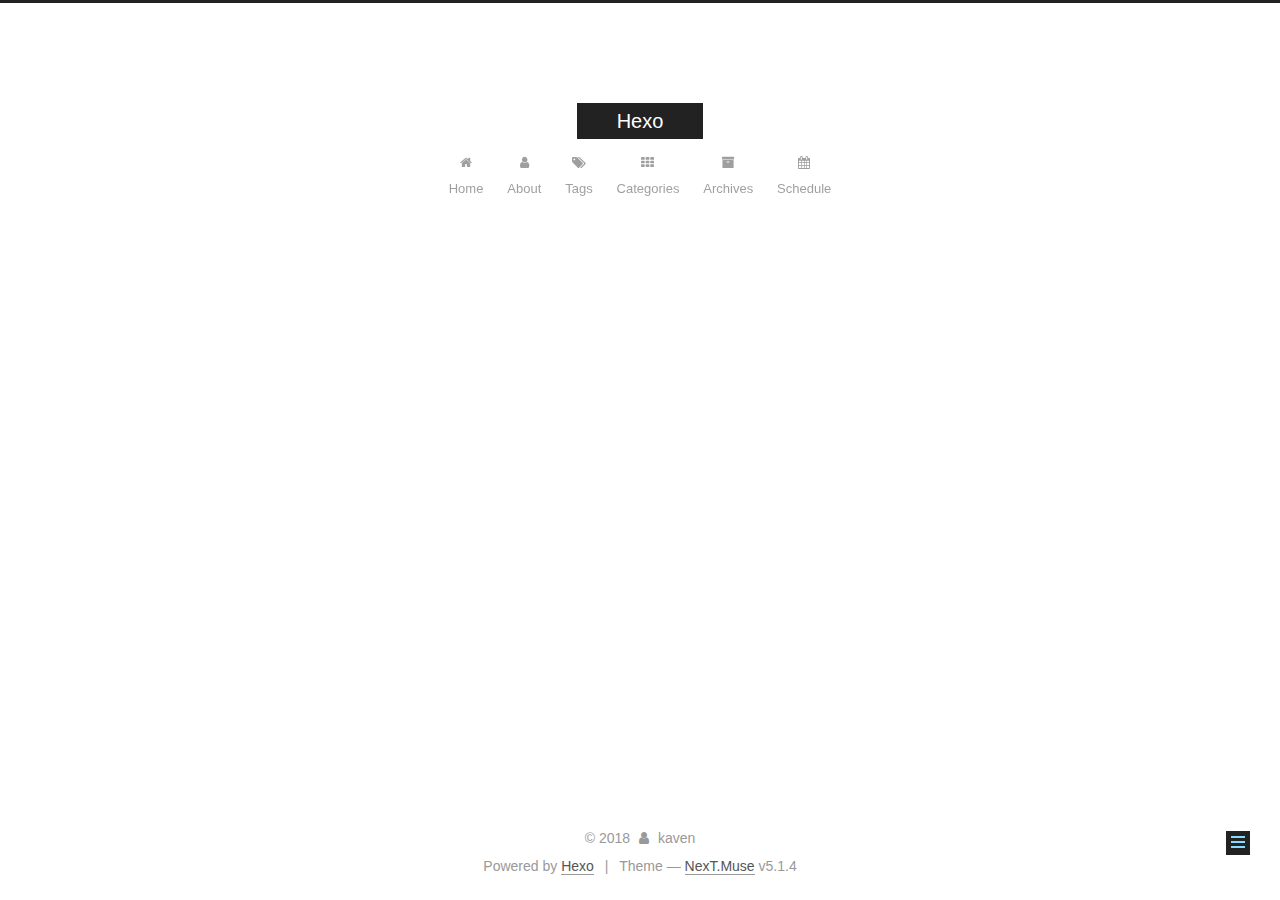
==== about/index.html @ b6250a48 "Site updated: 2018-08-17 17:04:50" ====
<!DOCTYPE html>



  


<html class="theme-next muse use-motion" lang="">
<head>
  <meta charset="UTF-8"/>
<meta http-equiv="X-UA-Compatible" content="IE=edge" />
<meta name="viewport" content="width=device-width, initial-scale=1, maximum-scale=1"/>
<meta name="theme-color" content="#222">









<meta http-equiv="Cache-Control" content="no-transform" />
<meta http-equiv="Cache-Control" content="no-siteapp" />
















  
  
  <link href="/lib/fancybox/source/jquery.fancybox.css?v=2.1.5" rel="stylesheet" type="text/css" />







<link href="/lib/font-awesome/css/font-awesome.min.css?v=4.6.2" rel="stylesheet" type="text/css" />

<link href="/css/main.css?v=5.1.4" rel="stylesheet" type="text/css" />


  <link rel="apple-touch-icon" sizes="180x180" href="/images/apple-touch-icon-next.png?v=5.1.4">


  <link rel="icon" type="image/png" sizes="32x32" href="/images/favicon-32x32-next.png?v=5.1.4">


  <link rel="icon" type="image/png" sizes="16x16" href="/images/favicon-16x16-next.png?v=5.1.4">


  <link rel="mask-icon" href="/images/logo.svg?v=5.1.4" color="#222">





  <meta name="keywords" content="Hexo, NexT" />










<meta name="description" content="关于我一个学习编程的小学生">
<meta property="og:type" content="website">
<meta property="og:title" content="about">
<meta property="og:url" content="http://yoursite.com/about/index.html">
<meta property="og:site_name" content="Hexo">
<meta property="og:description" content="关于我一个学习编程的小学生">
<meta property="og:locale" content="default">
<meta property="og:updated_time" content="2018-08-17T09:04:21.323Z">
<meta name="twitter:card" content="summary">
<meta name="twitter:title" content="about">
<meta name="twitter:description" content="关于我一个学习编程的小学生">



<script type="text/javascript" id="hexo.configurations">
  var NexT = window.NexT || {};
  var CONFIG = {
    root: '/',
    scheme: 'Muse',
    version: '5.1.4',
    sidebar: {"position":"left","display":"post","offset":12,"b2t":false,"scrollpercent":false,"onmobile":false},
    fancybox: true,
    tabs: true,
    motion: {"enable":true,"async":false,"transition":{"post_block":"fadeIn","post_header":"slideDownIn","post_body":"slideDownIn","coll_header":"slideLeftIn","sidebar":"slideUpIn"}},
    duoshuo: {
      userId: '0',
      author: 'Author'
    },
    algolia: {
      applicationID: '',
      apiKey: '',
      indexName: '',
      hits: {"per_page":10},
      labels: {"input_placeholder":"Search for Posts","hits_empty":"We didn't find any results for the search: ${query}","hits_stats":"${hits} results found in ${time} ms"}
    }
  };
</script>



  <link rel="canonical" href="http://yoursite.com/about/"/>





  <title>about | Hexo</title>
  








</head>

<body itemscope itemtype="http://schema.org/WebPage" lang="default">

  
  
    
  

  <div class="container sidebar-position-left page-post-detail">
    <div class="headband"></div>

    <header id="header" class="header" itemscope itemtype="http://schema.org/WPHeader">
      <div class="header-inner"><div class="site-brand-wrapper">
  <div class="site-meta ">
    

    <div class="custom-logo-site-title">
      <a href="/"  class="brand" rel="start">
        <span class="logo-line-before"><i></i></span>
        <span class="site-title">Hexo</span>
        <span class="logo-line-after"><i></i></span>
      </a>
    </div>
      
        <p class="site-subtitle"></p>
      
  </div>

  <div class="site-nav-toggle">
    <button>
      <span class="btn-bar"></span>
      <span class="btn-bar"></span>
      <span class="btn-bar"></span>
    </button>
  </div>
</div>

<nav class="site-nav">
  

  
    <ul id="menu" class="menu">
      
        
        <li class="menu-item menu-item-home">
          <a href="/" rel="section">
            
              <i class="menu-item-icon fa fa-fw fa-home"></i> <br />
            
            Home
          </a>
        </li>
      
        
        <li class="menu-item menu-item-about">
          <a href="/about/" rel="section">
            
              <i class="menu-item-icon fa fa-fw fa-user"></i> <br />
            
            About
          </a>
        </li>
      
        
        <li class="menu-item menu-item-tags">
          <a href="/tags/" rel="section">
            
              <i class="menu-item-icon fa fa-fw fa-tags"></i> <br />
            
            Tags
          </a>
        </li>
      
        
        <li class="menu-item menu-item-categories">
          <a href="/categories/" rel="section">
            
              <i class="menu-item-icon fa fa-fw fa-th"></i> <br />
            
            Categories
          </a>
        </li>
      
        
        <li class="menu-item menu-item-archives">
          <a href="/archives/" rel="section">
            
              <i class="menu-item-icon fa fa-fw fa-archive"></i> <br />
            
            Archives
          </a>
        </li>
      
        
        <li class="menu-item menu-item-schedule">
          <a href="/schedule/" rel="section">
            
              <i class="menu-item-icon fa fa-fw fa-calendar"></i> <br />
            
            Schedule
          </a>
        </li>
      

      
    </ul>
  

  
</nav>



 </div>
    </header>

    <main id="main" class="main">
      <div class="main-inner">
        <div class="content-wrap">
          <div id="content" class="content">
            

  <div id="posts" class="posts-expand">
    
    
    
    <div class="post-block page">
      <header class="post-header">

	<h1 class="post-title" itemprop="name headline">about</h1>



</header>

      
      
      
      <div class="post-body">
        
        
          <h2 id="关于我"><a href="#关于我" class="headerlink" title="关于我"></a>关于我</h2><p>一个学习编程的小学生</p>

        
      </div>
      
      
      
    </div>
    
    
    
  </div>


          </div>
          


          

  



        </div>
        
          
  
  <div class="sidebar-toggle">
    <div class="sidebar-toggle-line-wrap">
      <span class="sidebar-toggle-line sidebar-toggle-line-first"></span>
      <span class="sidebar-toggle-line sidebar-toggle-line-middle"></span>
      <span class="sidebar-toggle-line sidebar-toggle-line-last"></span>
    </div>
  </div>

  <aside id="sidebar" class="sidebar">
    
    <div class="sidebar-inner">

      

      
        <ul class="sidebar-nav motion-element">
          <li class="sidebar-nav-toc sidebar-nav-active" data-target="post-toc-wrap">
            Table of Contents
          </li>
          <li class="sidebar-nav-overview" data-target="site-overview-wrap">
            Overview
          </li>
        </ul>
      

      <section class="site-overview-wrap sidebar-panel">
        <div class="site-overview">
          <div class="site-author motion-element" itemprop="author" itemscope itemtype="http://schema.org/Person">
            
              <p class="site-author-name" itemprop="name">John Doe</p>
              <p class="site-description motion-element" itemprop="description"></p>
          </div>

          <nav class="site-state motion-element">

            
              <div class="site-state-item site-state-posts">
              
                <a href="/archives/">
              
                  <span class="site-state-item-count">2</span>
                  <span class="site-state-item-name">posts</span>
                </a>
              </div>
            

            

            

          </nav>

          

          
            <div class="links-of-author motion-element">
                
                  <span class="links-of-author-item">
                    <a href="https://github.com/yourname" target="_blank" title="GitHub">
                      
                        <i class="fa fa-fw fa-github"></i>GitHub</a>
                  </span>
                
            </div>
          

          
          

          
          

          

        </div>
      </section>

      
      <!--noindex-->
        <section class="post-toc-wrap motion-element sidebar-panel sidebar-panel-active">
          <div class="post-toc">

            
              
            

            
              <div class="post-toc-content"><ol class="nav"><li class="nav-item nav-level-2"><a class="nav-link" href="#关于我"><span class="nav-number">1.</span> <span class="nav-text">关于我</span></a></li></ol></div>
            

          </div>
        </section>
      <!--/noindex-->
      

      

    </div>
  </aside>


        
      </div>
    </main>

    <footer id="footer" class="footer">
      <div class="footer-inner">
        <div class="copyright">&copy; <span itemprop="copyrightYear">2018</span>
  <span class="with-love">
    <i class="fa fa-user"></i>
  </span>
  <span class="author" itemprop="copyrightHolder">kaven</span>

  
</div>


  <div class="powered-by">Powered by <a class="theme-link" target="_blank" href="https://hexo.io">Hexo</a></div>



  <span class="post-meta-divider">|</span>



  <div class="theme-info">Theme &mdash; <a class="theme-link" target="_blank" href="https://github.com/iissnan/hexo-theme-next">NexT.Muse</a> v5.1.4</div>




        







        
      </div>
    </footer>

    
      <div class="back-to-top">
        <i class="fa fa-arrow-up"></i>
        
      </div>
    

    

  </div>

  

<script type="text/javascript">
  if (Object.prototype.toString.call(window.Promise) !== '[object Function]') {
    window.Promise = null;
  }
</script>









  












  
  
    <script type="text/javascript" src="/lib/jquery/index.js?v=2.1.3"></script>
  

  
  
    <script type="text/javascript" src="/lib/fastclick/lib/fastclick.min.js?v=1.0.6"></script>
  

  
  
    <script type="text/javascript" src="/lib/jquery_lazyload/jquery.lazyload.js?v=1.9.7"></script>
  

  
  
    <script type="text/javascript" src="/lib/velocity/velocity.min.js?v=1.2.1"></script>
  

  
  
    <script type="text/javascript" src="/lib/velocity/velocity.ui.min.js?v=1.2.1"></script>
  

  
  
    <script type="text/javascript" src="/lib/fancybox/source/jquery.fancybox.pack.js?v=2.1.5"></script>
  


  


  <script type="text/javascript" src="/js/src/utils.js?v=5.1.4"></script>

  <script type="text/javascript" src="/js/src/motion.js?v=5.1.4"></script>



  
  

  
  <script type="text/javascript" src="/js/src/scrollspy.js?v=5.1.4"></script>
<script type="text/javascript" src="/js/src/post-details.js?v=5.1.4"></script>



  


  <script type="text/javascript" src="/js/src/bootstrap.js?v=5.1.4"></script>



  


  




	





  





  












  





  

  

  

  
  

  

  

  

</body>
</html>
---- css/main.css ----
/* normalize.css v3.0.2 | MIT License | git.io/normalize */
html {
  font-family: sans-serif; /* 1 */
  -ms-text-size-adjust: 100%; /* 2 */
  -webkit-text-size-adjust: 100%; /* 2 */
}
body {
  margin: 0;
}
article,
aside,
details,
figcaption,
figure,
footer,
header,
hgroup,
main,
menu,
nav,
section,
summary {
  display: block;
}
audio,
canvas,
progress,
video {
  display: inline-block; /* 1 */
  vertical-align: baseline; /* 2 */
}
audio:not([controls]) {
  display: none;
  height: 0;
}
[hidden],
template {
  display: none;
}
a {
  background-color: transparent;
}
a:active,
a:hover {
  outline: 0;
}
abbr[title] {
  border-bottom: 1px dotted;
}
b,
strong {
  font-weight: bold;
}
dfn {
  font-style: italic;
}
h1 {
  font-size: 2em;
  margin: 0.67em 0;
}
mark {
  background: #ff0;
  color: #000;
}
small {
  font-size: 80%;
}
sub,
sup {
  font-size: 75%;
  line-height: 0;
  position: relative;
  vertical-align: baseline;
}
sup {
  top: -0.5em;
}
sub {
  bottom: -0.25em;
}
img {
  border: 0;
}
svg:not(:root) {
  overflow: hidden;
}
figure {
  margin: 1em 40px;
}
hr {
  -moz-box-sizing: content-box;
  box-sizing: content-box;
  height: 0;
}
pre {
  overflow: auto;
}
code,
kbd,
pre,
samp {
  font-family: monospace, monospace;
  font-size: 1em;
}
button,
input,
optgroup,
select,
textarea {
  color: inherit; /* 1 */
  font: inherit; /* 2 */
  margin: 0; /* 3 */
}
button {
  overflow: visible;
}
button,
select {
  text-transform: none;
}
button,
html input[type="button"],
input[type="reset"],
input[type="submit"] {
  -webkit-appearance: button; /* 2 */
  cursor: pointer; /* 3 */
}
button[disabled],
html input[disabled] {
  cursor: default;
}
button::-moz-focus-inner,
input::-moz-focus-inner {
  border: 0;
  padding: 0;
}
input {
  line-height: normal;
}
input[type="checkbox"],
input[type="radio"] {
  box-sizing: border-box; /* 1 */
  padding: 0; /* 2 */
}
input[type="number"]::-webkit-inner-spin-button,
input[type="number"]::-webkit-outer-spin-button {
  height: auto;
}
input[type="search"] {
  -webkit-appearance: textfield; /* 1 */
  -moz-box-sizing: content-box;
  -webkit-box-sizing: content-box; /* 2 */
  box-sizing: content-box;
}
input[type="search"]::-webkit-search-cancel-button,
input[type="search"]::-webkit-search-decoration {
  -webkit-appearance: none;
}
fieldset {
  border: 1px solid #c0c0c0;
  margin: 0 2px;
  padding: 0.35em 0.625em 0.75em;
}
legend {
  border: 0; /* 1 */
  padding: 0; /* 2 */
}
textarea {
  overflow: auto;
}
optgroup {
  font-weight: bold;
}
table {
  border-collapse: collapse;
  border-spacing: 0;
}
td,
th {
  padding: 0;
}
::selection {
  background: #262a30;
  color: #fff;
}
body {
  position: relative;
  font-family: 'Lato', "PingFang SC", "Microsoft YaHei", sans-serif;
  font-size: 14px;
  line-height: 2;
  color: #555;
  background: #fff;
}
@media (max-width: 767px) {
  body {
    padding-right: 0 !important;
  }
}
@media (min-width: 768px) and (max-width: 991px) {
  body {
    padding-right: 0 !important;
  }
}
@media (min-width: 1600px) {
  body {
    font-size: 16px;
  }
}
h1,
h2,
h3,
h4,
h5,
h6 {
  margin: 0;
  padding: 0;
  font-weight: bold;
  line-height: 1.5;
  font-family: 'Lato', "PingFang SC", "Microsoft YaHei", sans-serif;
}
h2,
h3,
h4,
h5,
h6 {
  margin: 20px 0 15px;
}
h1 {
  font-size: 22px;
}
@media (max-width: 767px) {
  h1 {
    font-size: 18px;
  }
}
h2 {
  font-size: 20px;
}
@media (max-width: 767px) {
  h2 {
    font-size: 16px;
  }
}
h3 {
  font-size: 18px;
}
@media (max-width: 767px) {
  h3 {
    font-size: 14px;
  }
}
h4 {
  font-size: 16px;
}
@media (max-width: 767px) {
  h4 {
    font-size: 12px;
  }
}
h5 {
  font-size: 14px;
}
@media (max-width: 767px) {
  h5 {
    font-size: 10px;
  }
}
h6 {
  font-size: 12px;
}
@media (max-width: 767px) {
  h6 {
    font-size: 8px;
  }
}
p {
  margin: 0 0 20px 0;
}
a {
  color: #555;
  text-decoration: none;
  outline: none;
  border-bottom: 1px solid #999;
  word-wrap: break-word;
}
a:hover {
  color: #222;
  border-bottom-color: #222;
}
blockquote {
  margin: 0;
  padding: 0;
}
img {
  display: block;
  margin: auto;
  max-width: 100%;
  height: auto;
}
hr {
  margin: 40px 0;
  height: 3px;
  border: none;
  background-color: #ddd;
  background-image: repeating-linear-gradient(-45deg, #fff, #fff 4px, transparent 4px, transparent 8px);
}
blockquote {
  padding: 0 15px;
  color: #666;
  border-left: 4px solid #ddd;
}
blockquote cite::before {
  content: "-";
  padding: 0 5px;
}
dt {
  font-weight: 700;
}
dd {
  margin: 0;
  padding: 0;
}
kbd {
  border: 1px solid #ccc;
  border-radius: 0.2em;
  box-shadow: 0.1em 0.1em 0.2em rgba(0,0,0,0.1);
  background-color: #f9f9f9;
  font-family: inherit;
  background-image: -webkit-linear-gradient(top, #eee, #fff, #eee);
  padding: 0.1em 0.3em;
  white-space: nowrap;
}
.text-left {
  text-align: left;
}
.text-center {
  text-align: center;
}
.text-right {
  text-align: right;
}
.text-justify {
  text-align: justify;
}
.text-nowrap {
  white-space: nowrap;
}
.text-lowercase {
  text-transform: lowercase;
}
.text-uppercase {
  text-transform: uppercase;
}
.text-capitalize {
  text-transform: capitalize;
}
.center-block {
  display: block;
  margin-left: auto;
  margin-right: auto;
}
.clearfix:before,
.clearfix:after {
  content: " ";
  display: table;
}
.clearfix:after {
  clear: both;
}
.pullquote {
  width: 45%;
}
.pullquote.left {
  float: left;
  margin-left: 5px;
  margin-right: 10px;
}
.pullquote.right {
  float: right;
  margin-left: 10px;
  margin-right: 5px;
}
.affix.affix.affix {
  position: fixed;
}
.translation {
  margin-top: -20px;
  font-size: 14px;
  color: #999;
}
.scrollbar-measure {
  width: 100px;
  height: 100px;
  overflow: scroll;
  position: absolute;
  top: -9999px;
}
.use-motion .motion-element {
  opacity: 0;
}
table {
  margin: 20px 0;
  width: 100%;
  border-collapse: collapse;
  border-spacing: 0;
  border: 1px solid #ddd;
  font-size: 14px;
  table-layout: fixed;
  word-wrap: break-all;
}
table>tbody>tr:nth-of-type(odd) {
  background-color: #f9f9f9;
}
table>tbody>tr:hover {
  background-color: #f5f5f5;
}
caption,
th,
td {
  padding: 8px;
  text-align: left;
  vertical-align: middle;
  font-weight: normal;
}
th,
td {
  border-bottom: 3px solid #ddd;
  border-right: 1px solid #eee;
}
th {
  padding-bottom: 10px;
  font-weight: 700;
}
td {
  border-bottom-width: 1px;
}
html,
body {
  height: 100%;
}
.container {
  position: relative;
  min-height: 100%;
}
.header-inner {
  margin: 0 auto;
  padding: 100px 0 70px;
  width: 700px;
}
@media (min-width: 1600px) {
  .container .header-inner {
    width: 900px;
  }
}
.main {
  padding-bottom: 150px;
}
.main-inner {
  margin: 0 auto;
  width: 700px;
}
@media (min-width: 1600px) {
  .container .main-inner {
    width: 900px;
  }
}
.footer {
  position: absolute;
  left: 0;
  bottom: 0;
  width: 100%;
  min-height: 50px;
}
.footer-inner {
  box-sizing: border-box;
  margin: 20px auto;
  width: 700px;
}
@media (min-width: 1600px) {
  .container .footer-inner {
    width: 900px;
  }
}
pre,
.highlight {
  overflow: auto;
  margin: 20px 0;
  padding: 0;
  font-size: 13px;
  color: #4d4d4c;
  background: #f7f7f7;
  line-height: 1.6;
}
pre,
code {
  font-family: consolas, Menlo, "PingFang SC", "Microsoft YaHei", monospace;
}
code {
  padding: 2px 4px;
  word-wrap: break-word;
  color: #555;
  background: #eee;
  border-radius: 3px;
  font-size: 13px;
}
pre {
  padding: 10px;
}
pre code {
  padding: 0;
  color: #4d4d4c;
  background: none;
  text-shadow: none;
}
.highlight {
  border-radius: 1px;
}
.highlight pre {
  border: none;
  margin: 0;
  padding: 10px 0;
}
.highlight table {
  margin: 0;
  width: auto;
  border: none;
}
.highlight td {
  border: none;
  padding: 0;
}
.highlight figcaption {
  font-size: 1em;
  color: #4d4d4c;
  line-height: 1em;
  margin-bottom: 1em;
}
.highlight figcaption:before,
.highlight figcaption:after {
  content: " ";
  display: table;
}
.highlight figcaption:after {
  clear: both;
}
.highlight figcaption a {
  float: right;
  color: #4d4d4c;
}
.highlight figcaption a:hover {
  border-bottom-color: #4d4d4c;
}
.highlight .gutter pre {
  padding-left: 10px;
  padding-right: 10px;
  color: #869194;
  text-align: right;
  background-color: #eff2f3;
}
.highlight .code pre {
  width: 100%;
  padding-left: 10px;
  padding-right: 10px;
  background-color: #f7f7f7;
}
.highlight .line {
  height: 20px;
}
.gutter {
  -webkit-user-select: none;
  -moz-user-select: none;
  -ms-user-select: none;
  user-select: none;
}
.gist table {
  width: auto;
}
.gist table td {
  border: none;
}
pre .deletion {
  background: #fdd;
}
pre .addition {
  background: #dfd;
}
pre .meta {
  color: #8959a8;
}
pre .comment {
  color: #8e908c;
}
pre .variable,
pre .attribute,
pre .tag,
pre .regexp,
pre .ruby .constant,
pre .xml .tag .title,
pre .xml .pi,
pre .xml .doctype,
pre .html .doctype,
pre .css .id,
pre .css .class,
pre .css .pseudo {
  color: #c82829;
}
pre .number,
pre .preprocessor,
pre .built_in,
pre .literal,
pre .params,
pre .constant,
pre .command {
  color: #f5871f;
}
pre .ruby .class .title,
pre .css .rules .attribute,
pre .string,
pre .value,
pre .inheritance,
pre .header,
pre .ruby .symbol,
pre .xml .cdata,
pre .special,
pre .number,
pre .formula {
  color: #718c00;
}
pre .title,
pre .css .hexcolor {
  color: #3e999f;
}
pre .function,
pre .python .decorator,
pre .python .title,
pre .ruby .function .title,
pre .ruby .title .keyword,
pre .perl .sub,
pre .javascript .title,
pre .coffeescript .title {
  color: #4271ae;
}
pre .keyword,
pre .javascript .function {
  color: #8959a8;
}
.full-image.full-image.full-image.full-image {
  border: none;
  max-width: 100%;
  width: auto;
  margin: 20px auto 25px;
}
@media (min-width: 992px) {
  .full-image.full-image.full-image.full-image {
    max-width: none;
    width: 110%;
    margin: 25px -5%;
  }
}
.blockquote-center,
.page-home .post-type-quote blockquote,
.page-post-detail .post-type-quote blockquote {
  position: relative;
  margin: 40px 0;
  padding: 0;
  border-left: none;
  text-align: center;
}
.blockquote-center::before,
.page-home .post-type-quote blockquote::before,
.page-post-detail .post-type-quote blockquote::before,
.blockquote-center::after,
.page-home .post-type-quote blockquote::after,
.page-post-detail .post-type-quote blockquote::after {
  position: absolute;
  content: ' ';
  display: block;
  width: 100%;
  height: 24px;
  opacity: 0.2;
  background-repeat: no-repeat;
  background-position: 0 -6px;
  background-size: 22px 22px;
}
.blockquote-center::before,
.page-home .post-type-quote blockquote::before,
.page-post-detail .post-type-quote blockquote::before {
  top: -20px;
  background-image: url("../images/quote-l.svg");
  border-top: 1px solid #ccc;
}
.blockquote-center::after,
.page-home .post-type-quote blockquote::after,
.page-post-detail .post-type-quote blockquote::after {
  bottom: -20px;
  background-image: url("../images/quote-r.svg");
  border-bottom: 1px solid #ccc;
  background-position: 100% 8px;
}
.blockquote-center p,
.page-home .post-type-quote blockquote p,
.page-post-detail .post-type-quote blockquote p,
.blockquote-center div,
.page-home .post-type-quote blockquote div,
.page-post-detail .post-type-quote blockquote div {
  text-align: center;
}
.post .post-body .group-picture img {
  box-sizing: border-box;
  padding: 0 3px;
  border: none;
}
.post .group-picture-row {
  overflow: hidden;
  margin-top: 6px;
}
.post .group-picture-row:first-child {
  margin-top: 0;
}
.post .group-picture-column {
  float: left;
}
.page-post-detail .post-body .group-picture-column {
  float: none;
  margin-top: 10px;
  width: auto !important;
}
.page-post-detail .post-body .group-picture-column img {
  margin: 0 auto;
}
.page-archive .group-picture-container {
  overflow: hidden;
}
.page-archive .group-picture-row {
  float: left;
}
.page-archive .group-picture-row:first-child {
  margin-top: 6px;
}
.page-archive .group-picture-column {
  max-width: 150px;
  max-height: 150px;
}
.post-body .note {
  position: relative;
  padding: 15px;
  margin-bottom: 20px;
  border: 1px solid #eee;
  border-left-width: 5px;
  border-radius: 3px;
}
.post-body .note h2,
.post-body .note h3,
.post-body .note h4,
.post-body .note h5,
.post-body .note h6 {
  margin-top: 0;
  margin-bottom: 0;
  border-bottom: initial;
  padding-top: 0 !important;
}
.post-body .note p:first-child,
.post-body .note ul:first-child,
.post-body .note ol:first-child,
.post-body .note table:first-child,
.post-body .note pre:first-child,
.post-body .note blockquote:first-child {
  margin-top: 0;
}
.post-body .note p:last-child,
.post-body .note ul:last-child,
.post-body .note ol:last-child,
.post-body .note table:last-child,
.post-body .note pre:last-child,
.post-body .note blockquote:last-child {
  margin-bottom: 0;
}
.post-body .note.default {
  border-left-color: #777;
}
.post-body .note.default h2,
.post-body .note.default h3,
.post-body .note.default h4,
.post-body .note.default h5,
.post-body .note.default h6 {
  color: #777;
}
.post-body .note.primary {
  border-left-color: #6f42c1;
}
.post-body .note.primary h2,
.post-body .note.primary h3,
.post-body .note.primary h4,
.post-body .note.primary h5,
.post-body .note.primary h6 {
  color: #6f42c1;
}
.post-body .note.info {
  border-left-color: #428bca;
}
.post-body .note.info h2,
.post-body .note.info h3,
.post-body .note.info h4,
.post-body .note.info h5,
.post-body .note.info h6 {
  color: #428bca;
}
.post-body .note.success {
  border-left-color: #5cb85c;
}
.post-body .note.success h2,
.post-body .note.success h3,
.post-body .note.success h4,
.post-body .note.success h5,
.post-body .note.success h6 {
  color: #5cb85c;
}
.post-body .note.warning {
  border-left-color: #f0ad4e;
}
.post-body .note.warning h2,
.post-body .note.warning h3,
.post-body .note.warning h4,
.post-body .note.warning h5,
.post-body .note.warning h6 {
  color: #f0ad4e;
}
.post-body .note.danger {
  border-left-color: #d9534f;
}
.post-body .note.danger h2,
.post-body .note.danger h3,
.post-body .note.danger h4,
.post-body .note.danger h5,
.post-body .note.danger h6 {
  color: #d9534f;
}
.post-body .label {
  display: inline;
  padding: 0 2px;
  white-space: nowrap;
}
.post-body .label.default {
  background-color: #f0f0f0;
}
.post-body .label.primary {
  background-color: #efe6f7;
}
.post-body .label.info {
  background-color: #e5f2f8;
}
.post-body .label.success {
  background-color: #e7f4e9;
}
.post-body .label.warning {
  background-color: #fcf6e1;
}
.post-body .label.danger {
  background-color: #fae8eb;
}
.post-body .tabs {
  position: relative;
  display: block;
  margin-bottom: 20px;
  padding-top: 10px;
}
.post-body .tabs ul.nav-tabs {
  margin: 0;
  padding: 0;
  display: flex;
  margin-bottom: -1px;
}
@media (max-width: 413px) {
  .post-body .tabs ul.nav-tabs {
    display: block;
    margin-bottom: 5px;
  }
}
.post-body .tabs ul.nav-tabs li.tab {
  list-style-type: none !important;
  margin: 0 0.25em 0 0;
  border-top: 3px solid transparent;
  border-left: 1px solid transparent;
  border-right: 1px solid transparent;
}
@media (max-width: 413px) {
  .post-body .tabs ul.nav-tabs li.tab {
    margin: initial;
    border-top: 1px solid transparent;
    border-left: 3px solid transparent;
    border-right: 1px solid transparent;
    border-bottom: 1px solid transparent;
  }
}
.post-body .tabs ul.nav-tabs li.tab a {
  outline: 0;
  border-bottom: initial;
  display: block;
  line-height: 1.8em;
  padding: 0.25em 0.75em;
  transition-duration: 0.2s;
  transition-timing-function: ease-out;
  transition-delay: 0s;
}
.post-body .tabs ul.nav-tabs li.tab a i {
  width: 1.285714285714286em;
}
.post-body .tabs ul.nav-tabs li.tab.active {
  border-top: 3px solid #fc6423;
  border-left: 1px solid #ddd;
  border-right: 1px solid #ddd;
  background-color: #fff;
}
@media (max-width: 413px) {
  .post-body .tabs ul.nav-tabs li.tab.active {
    border-top: 1px solid #ddd;
    border-left: 3px solid #fc6423;
    border-right: 1px solid #ddd;
    border-bottom: 1px solid #ddd;
  }
}
.post-body .tabs ul.nav-tabs li.tab.active a {
  cursor: default;
  color: #555;
}
.post-body .tabs .tab-content {
  background-color: #fff;
}
.post-body .tabs .tab-content .tab-pane {
  border: 1px solid #ddd;
  padding: 20px 20px 0 20px;
}
.post-body .tabs .tab-content .tab-pane:not(.active) {
  display: none !important;
}
.post-body .tabs .tab-content .tab-pane.active {
  display: block !important;
}
.btn {
  display: inline-block;
  padding: 0 20px;
  font-size: 14px;
  color: #fff;
  background: #222;
  border: 2px solid #222;
  text-decoration: none;
  border-radius: 0;
  transition-property: background-color;
  transition-duration: 0.2s;
  transition-timing-function: ease-in-out;
  transition-delay: 0s;
  line-height: 2;
}
.btn:hover {
  border-color: #222;
  color: #222;
  background: #fff;
}
.btn +.btn {
  margin: 0 0 8px 8px;
}
.btn .fa-fw {
  width: 1.285714285714286em;
  text-align: left;
}
.btn-bar {
  display: block;
  width: 22px;
  height: 2px;
  background: #555;
  border-radius: 1px;
}
.btn-bar+.btn-bar {
  margin-top: 4px;
}
.pagination {
  margin: 120px 0 40px;
  text-align: center;
  border-top: 1px solid #eee;
}
.page-number-basic,
.pagination .prev,
.pagination .next,
.pagination .page-number,
.pagination .space {
  display: inline-block;
  position: relative;
  top: -1px;
  margin: 0 10px;
  padding: 0 11px;
}
@media (max-width: 767px) {
  .page-number-basic,
  .pagination .prev,
  .pagination .next,
  .pagination .page-number,
  .pagination .space {
    margin: 0 5px;
  }
}
.pagination .prev,
.pagination .next,
.pagination .page-number {
  border-bottom: 0;
  border-top: 1px solid #eee;
  transition-property: border-color;
  transition-duration: 0.2s;
  transition-timing-function: ease-in-out;
  transition-delay: 0s;
}
.pagination .prev:hover,
.pagination .next:hover,
.pagination .page-number:hover {
  border-top-color: #222;
}
.pagination .space {
  padding: 0;
  margin: 0;
}
.pagination .prev {
  margin-left: 0;
}
.pagination .next {
  margin-right: 0;
}
.pagination .page-number.current {
  color: #fff;
  background: #ccc;
  border-top-color: #ccc;
}
@media (max-width: 767px) {
  .pagination {
    border-top: none;
  }
  .pagination .prev,
  .pagination .next,
  .pagination .page-number {
    margin-bottom: 10px;
    border-top: 0;
    border-bottom: 1px solid #eee;
    padding: 0 10px;
  }
  .pagination .prev:hover,
  .pagination .next:hover,
  .pagination .page-number:hover {
    border-bottom-color: #222;
  }
}
.comments {
  margin: 60px 20px 0;
}
.tag-cloud {
  text-align: center;
}
.tag-cloud a {
  display: inline-block;
  margin: 10px;
}
.back-to-top {
  box-sizing: border-box;
  position: fixed;
  bottom: -100px;
  right: 30px;
  z-index: 1050;
  padding: 0 6px;
  width: 24px;
  background: #222;
  font-size: 12px;
  opacity: 1;
  color: #fff;
  cursor: pointer;
  text-align: center;
  -webkit-transform: translateZ(0);
  transition-property: bottom;
  transition-duration: 0.2s;
  transition-timing-function: ease-in-out;
  transition-delay: 0s;
}
@media (min-width: 768px) and (max-width: 991px) {
  .back-to-top {
    display: none !important;
  }
}
@media (max-width: 767px) {
  .back-to-top {
    display: none !important;
  }
}
.back-to-top.back-to-top-on {
  bottom: 19px;
}
.header {
  background: transparent;
}
.header-inner {
  position: relative;
}
.headband {
  height: 3px;
  background: #222;
}
.site-meta {
  margin: 0;
  text-align: center;
}
@media (max-width: 767px) {
  .site-meta {
    text-align: center;
  }
}
.brand {
  position: relative;
  display: inline-block;
  padding: 0 40px;
  color: #fff;
  background: #222;
  border-bottom: none;
}
.brand:hover {
  color: #fff;
}
.logo {
  display: inline-block;
  margin-right: 5px;
  line-height: 36px;
  vertical-align: top;
}
.site-title {
  display: inline-block;
  vertical-align: top;
  line-height: 36px;
  font-size: 20px;
  font-weight: normal;
  font-family: 'Lato', "PingFang SC", "Microsoft YaHei", sans-serif;
}
.site-subtitle {
  margin-top: 10px;
  font-size: 13px;
  color: #999;
}
.use-motion .brand {
  opacity: 0;
}
.use-motion .logo,
.use-motion .site-title,
.use-motion .site-subtitle {
  opacity: 0;
  position: relative;
  top: -10px;
}
.site-nav-toggle {
  display: none;
  position: absolute;
  top: 10px;
  left: 10px;
}
@media (max-width: 767px) {
  .site-nav-toggle {
    display: block;
  }
}
.site-nav-toggle button {
  margin-top: 2px;
  padding: 9px 10px;
  background: transparent;
  border: none;
}
@media (max-width: 767px) {
  .site-nav {
    display: none;
    margin: 0 -10px;
    padding: 0 10px;
    clear: both;
    border-top: 1px solid #ddd;
  }
}
@media (min-width: 768px) and (max-width: 991px) {
  .site-nav {
    display: block !important;
  }
}
@media (min-width: 992px) {
  .site-nav {
    display: block !important;
  }
}
.menu {
  margin-top: 20px;
  padding-left: 0;
  text-align: center;
}
.menu .menu-item {
  display: inline-block;
  margin: 0 10px;
  list-style: none;
}
@media screen and (max-width: 767px) {
  .menu .menu-item {
    margin-top: 10px;
  }
}
.menu .menu-item a {
  display: block;
  font-size: 13px;
  line-height: inherit;
  border-bottom: 1px solid transparent;
  transition-property: border-color;
  transition-duration: 0.2s;
  transition-timing-function: ease-in-out;
  transition-delay: 0s;
}
.menu .menu-item a:hover {
  border-bottom-color: #222;
}
.menu .menu-item .fa {
  margin-right: 5px;
}
.use-motion .menu-item {
  opacity: 0;
}
.post-body {
  font-family: 'Lato', "PingFang SC", "Microsoft YaHei", sans-serif;
}
@media (max-width: 767px) {
  .post-body {
    word-break: break-word;
  }
}
.post-body .fancybox img {
  display: block !important;
  margin: 0 auto;
  cursor: pointer;
  cursor: zoom-in;
  cursor: -webkit-zoom-in;
}
.post-body .image-caption,
.post-body .figure .caption {
  margin: -20px auto 15px;
  text-align: center;
  font-size: 14px;
  color: #999;
  font-weight: bold;
  line-height: 1;
}
.post-sticky-flag {
  display: inline-block;
  font-size: 16px;
  -ms-transform: rotate(30deg);
  -webkit-transform: rotate(30deg);
  -moz-transform: rotate(30deg);
  -ms-transform: rotate(30deg);
  -o-transform: rotate(30deg);
  transform: rotate(30deg);
}
.use-motion .post-block,
.use-motion .pagination,
.use-motion .comments {
  opacity: 0;
}
.use-motion .post-header {
  opacity: 0;
}
.use-motion .post-body {
  opacity: 0;
}
.use-motion .collection-title {
  opacity: 0;
}
.posts-expand {
  padding-top: 40px;
}
@media (max-width: 767px) {
  .posts-expand {
    margin: 0 20px;
  }
  .post-body pre .gutter pre {
    padding-right: 10px;
  }
  .post-body .highlight {
    margin-left: 0px;
    margin-right: 0px;
    padding: 0;
  }
  .post-body .highlight .gutter pre {
    padding-right: 10px;
  }
}
@media (min-width: 992px) {
  .posts-expand .post-body {
    text-align: justify;
  }
}
.posts-expand .post-body h2,
.posts-expand .post-body h3,
.posts-expand .post-body h4,
.posts-expand .post-body h5,
.posts-expand .post-body h6 {
  padding-top: 10px;
}
.posts-expand .post-body h2 .header-anchor,
.posts-expand .post-body h3 .header-anchor,
.posts-expand .post-body h4 .header-anchor,
.posts-expand .post-body h5 .header-anchor,
.posts-expand .post-body h6 .header-anchor {
  float: right;
  margin-left: 10px;
  color: #ccc;
  border-bottom-style: none;
  visibility: hidden;
}
.posts-expand .post-body h2 .header-anchor:hover,
.posts-expand .post-body h3 .header-anchor:hover,
.posts-expand .post-body h4 .header-anchor:hover,
.posts-expand .post-body h5 .header-anchor:hover,
.posts-expand .post-body h6 .header-anchor:hover {
  color: inherit;
}
.posts-expand .post-body h2:hover .header-anchor,
.posts-expand .post-body h3:hover .header-anchor,
.posts-expand .post-body h4:hover .header-anchor,
.posts-expand .post-body h5:hover .header-anchor,
.posts-expand .post-body h6:hover .header-anchor {
  visibility: visible;
}
.posts-expand .post-body ul li {
  list-style: circle;
}
.posts-expand .post-body img {
  box-sizing: border-box;
  margin: auto;
  padding: 3px;
  border: 1px solid #ddd;
}
.posts-expand .post-body .fancybox img {
  margin: 0 auto 25px;
}
@media (max-width: 767px) {
  .posts-collapse {
    margin: 0 20px;
  }
  .posts-collapse .post-title,
  .posts-collapse .post-meta {
    display: block;
    width: auto;
    text-align: left;
  }
}
.posts-collapse {
  position: relative;
  z-index: 1010;
  margin-left: 55px;
}
.posts-collapse::after {
  content: " ";
  position: absolute;
  top: 20px;
  left: 0;
  margin-left: -2px;
  width: 4px;
  height: 100%;
  background: #f5f5f5;
  z-index: -1;
}
@media (max-width: 767px) {
  .posts-collapse {
    margin: 0 20px;
  }
}
.posts-collapse .collection-title {
  position: relative;
  margin: 60px 0;
}
.posts-collapse .collection-title h1,
.posts-collapse .collection-title h2 {
  margin-left: 20px;
}
.posts-collapse .collection-title small {
  color: #bbb;
  margin-left: 5px;
}
.posts-collapse .collection-title::before {
  content: " ";
  position: absolute;
  left: 0;
  top: 50%;
  margin-left: -4px;
  margin-top: -4px;
  width: 8px;
  height: 8px;
  background: #bbb;
  border-radius: 50%;
}
.posts-collapse .post {
  margin: 30px 0;
}
.posts-collapse .post-header {
  position: relative;
  transition-duration: 0.2s;
  transition-timing-function: ease-in-out;
  transition-delay: 0s;
  transition-property: border;
  border-bottom: 1px dashed #ccc;
}
.posts-collapse .post-header::before {
  content: " ";
  position: absolute;
  left: 0;
  top: 12px;
  width: 6px;
  height: 6px;
  margin-left: -4px;
  background: #bbb;
  border-radius: 50%;
  border: 1px solid #fff;
  transition-duration: 0.2s;
  transition-timing-function: ease-in-out;
  transition-delay: 0s;
  transition-property: background;
}
.posts-collapse .post-header:hover {
  border-bottom-color: #666;
}
.posts-collapse .post-header:hover::before {
  background: #222;
}
.posts-collapse .post-meta {
  position: absolute;
  font-size: 12px;
  left: 20px;
  top: 5px;
}
.posts-collapse .post-comments-count {
  display: none;
}
.posts-collapse .post-title {
  margin-left: 60px;
  font-size: 16px;
  font-weight: normal;
  line-height: inherit;
}
.posts-collapse .post-title::after {
  margin-left: 3px;
  opacity: 0.6;
}
.posts-collapse .post-title a {
  color: #666;
  border-bottom: none;
}
.page-home .post-type-quote .post-header,
.page-post-detail .post-type-quote .post-header,
.page-home .post-type-quote .post-tags,
.page-post-detail .post-type-quote .post-tags {
  display: none;
}
.posts-expand .post-title {
  text-align: center;
  word-break: break-word;
  font-weight: 400;
}
.posts-expand .post-title-link {
  display: inline-block;
  position: relative;
  color: #555;
  border-bottom: none;
  line-height: 1.2;
  vertical-align: top;
}
.posts-expand .post-title-link::before {
  content: "";
  position: absolute;
  width: 100%;
  height: 2px;
  bottom: 0;
  left: 0;
  background-color: #000;
  visibility: hidden;
  -webkit-transform: scaleX(0);
  -moz-transform: scaleX(0);
  -ms-transform: scaleX(0);
  -o-transform: scaleX(0);
  transform: scaleX(0);
  transition-duration: 0.2s;
  transition-timing-function: ease-in-out;
  transition-delay: 0s;
}
.posts-expand .post-title-link:hover::before {
  visibility: visible;
  -webkit-transform: scaleX(1);
  -moz-transform: scaleX(1);
  -ms-transform: scaleX(1);
  -o-transform: scaleX(1);
  transform: scaleX(1);
}
.posts-expand .post-title-link .fa {
  font-size: 16px;
}
.posts-expand .post-meta {
  margin: 3px 0 60px 0;
  color: #999;
  font-family: 'Lato', "PingFang SC", "Microsoft YaHei", sans-serif;
  font-size: 12px;
  text-align: center;
}
.posts-expand .post-meta .post-category-list {
  display: inline-block;
  margin: 0;
  padding: 3px;
}
.posts-expand .post-meta .post-category-list-link {
  color: #999;
}
.posts-expand .post-meta .post-description {
  font-size: 14px;
  margin-top: 2px;
}
.post-meta-divider {
  margin: 0 0.5em;
}
.post-meta-item-icon {
  margin-right: 3px;
}
@media (min-width: 768px) and (max-width: 991px) {
  .post-meta-item-icon {
    display: inline-block;
  }
}
@media (max-width: 767px) {
  .post-meta-item-icon {
    display: inline-block;
  }
}
@media (min-width: 768px) and (max-width: 991px) {
  .post-meta-item-text {
    display: none;
  }
}
@media (max-width: 767px) {
  .post-meta-item-text {
    display: none;
  }
}
@media (max-width: 767px) {
  .posts-expand .post-comments-count {
    display: none;
  }
}
.post-button {
  margin-top: 40px;
}
.posts-expand .post-tags {
  margin-top: 40px;
  text-align: center;
}
.posts-expand .post-tags a {
  display: inline-block;
  margin-right: 10px;
  font-size: 13px;
}
.post-nav {
  display: table;
  margin-top: 15px;
  width: 100%;
  border-top: 1px solid #eee;
}
.post-nav-divider {
  display: table-cell;
  width: 10%;
}
.post-nav-item {
  display: table-cell;
  padding: 10px 0 0 0;
  width: 45%;
  vertical-align: top;
}
.post-nav-item a {
  position: relative;
  display: block;
  line-height: 25px;
  font-size: 14px;
  color: #555;
  border-bottom: none;
}
.post-nav-item a:hover {
  color: #222;
  border-bottom: none;
}
.post-nav-item a:active {
  top: 2px;
}
.post-nav-item .fa {
  position: absolute;
  top: 8px;
  left: 0;
  font-size: 12px;
}
.post-nav-next a {
  padding-left: 15px;
}
.post-nav-prev {
  text-align: right;
}
.post-nav-prev a {
  padding-right: 15px;
}
.post-nav-prev .fa {
  right: 0;
  left: auto;
}
.posts-expand .post-eof {
  display: block;
  margin: 80px auto 60px;
  width: 8%;
  height: 1px;
  background: #ccc;
  text-align: center;
}
.post:last-child .post-eof.post-eof.post-eof {
  display: none;
}
.post-gallery {
  display: table;
  table-layout: fixed;
  width: 100%;
  border-collapse: separate;
}
.post-gallery-row {
  display: table-row;
}
.post-gallery .post-gallery-img {
  display: table-cell;
  text-align: center;
  vertical-align: middle;
  border: none;
}
.post-gallery .post-gallery-img img {
  max-width: 100%;
  max-height: 100%;
  border: none;
}
.fancybox-close,
.fancybox-close:hover {
  border: none;
}
.rtl.post-body p,
.rtl.post-body a,
.rtl.post-body h1,
.rtl.post-body h2,
.rtl.post-body h3,
.rtl.post-body h4,
.rtl.post-body h5,
.rtl.post-body h6,
.rtl.post-body li,
.rtl.post-body ul,
.rtl.post-body ol {
  direction: rtl;
  font-family: UKIJ Ekran;
}
.rtl.post-title {
  font-family: UKIJ Ekran;
}
.sidebar {
  position: fixed;
  right: 0;
  top: 0;
  bottom: 0;
  width: 0;
  z-index: 1040;
  box-shadow: inset 0 2px 6px #000;
  background: #222;
  -webkit-transform: translateZ(0);
}
.sidebar a {
  color: #999;
  border-bottom-color: #555;
}
.sidebar a:hover {
  color: #eee;
}
@media (min-width: 768px) and (max-width: 991px) {
  .sidebar {
    display: none !important;
  }
}
@media (max-width: 767px) {
  .sidebar {
    display: none !important;
  }
}
.sidebar-inner {
  position: relative;
  padding: 20px 10px;
  color: #999;
  text-align: center;
}
.site-overview-wrap {
  overflow: hidden;
}
.site-overview {
  overflow-y: auto;
  overflow-x: hidden;
}
.sidebar-toggle {
  position: fixed;
  right: 30px;
  bottom: 45px;
  width: 14px;
  height: 14px;
  padding: 5px;
  background: #222;
  line-height: 0;
  z-index: 1050;
  cursor: pointer;
  -webkit-transform: translateZ(0);
}
@media (min-width: 768px) and (max-width: 991px) {
  .sidebar-toggle {
    display: none !important;
  }
}
@media (max-width: 767px) {
  .sidebar-toggle {
    display: none !important;
  }
}
.sidebar-toggle-line {
  position: relative;
  display: inline-block;
  vertical-align: top;
  height: 2px;
  width: 100%;
  background: #fff;
  margin-top: 3px;
}
.sidebar-toggle-line:first-child {
  margin-top: 0;
}
.site-author-image {
  display: block;
  margin: 0 auto;
  padding: 2px;
  max-width: 96px;
  height: auto;
  border: 2px solid #333;
}
.site-author-name {
  margin: 5px 0 0;
  text-align: center;
  color: #f5f5f5;
  font-weight: normal;
}
.site-description {
  margin-top: 5px;
  text-align: center;
  font-size: 14px;
  color: #999;
}
.site-state {
  overflow: hidden;
  line-height: 1.4;
  white-space: nowrap;
  text-align: center;
}
.site-state-item {
  display: inline-block;
  padding: 0 15px;
  border-left: 1px solid #333;
}
.site-state-item:first-child {
  border-left: none;
}
.site-state-item a {
  border-bottom: none;
}
.site-state-item-count {
  display: block;
  text-align: center;
  color: inherit;
  font-weight: 600;
  font-size: 18px;
}
.site-state-item-name {
  font-size: 13px;
  color: inherit;
}
.feed-link {
  margin-top: 20px;
}
.feed-link a {
  display: inline-block;
  padding: 0 15px;
  color: #fc6423;
  border: 1px solid #fc6423;
  border-radius: 4px;
}
.feed-link a i {
  color: #fc6423;
  font-size: 14px;
}
.feed-link a:hover {
  color: #fff;
  background: #fc6423;
}
.feed-link a:hover i {
  color: #fff;
}
.links-of-author {
  margin-top: 20px;
}
.links-of-author a {
  display: inline-block;
  vertical-align: middle;
  margin-right: 10px;
  margin-bottom: 10px;
  border-bottom-color: #555;
  font-size: 13px;
}
.links-of-author a:before {
  display: inline-block;
  vertical-align: middle;
  margin-right: 3px;
  content: " ";
  width: 4px;
  height: 4px;
  border-radius: 50%;
  background: #955e9c;
}
.links-of-blogroll {
  font-size: 13px;
}
.links-of-blogroll-title {
  margin-top: 20px;
  font-size: 14px;
  font-weight: 600;
}
.links-of-blogroll-list {
  margin: 0;
  padding: 0;
  list-style: none;
}
.links-of-blogroll-item {
  padding: 2px 10px;
}
.links-of-blogroll-item a {
  max-width: 280px;
  box-sizing: border-box;
  display: inline-block;
  overflow: hidden;
  white-space: nowrap;
  text-overflow: ellipsis;
}
.sidebar-nav {
  margin: 0 0 20px;
  padding-left: 0;
}
.sidebar-nav li {
  display: inline-block;
  cursor: pointer;
  border-bottom: 1px solid transparent;
  font-size: 14px;
  color: #555;
}
.sidebar-nav li:hover {
  color: #f5f5f5;
}
.page-post-detail .sidebar-nav-toc {
  padding: 0 5px;
}
.page-post-detail .sidebar-nav-overview {
  margin-left: 10px;
}
.sidebar-nav .sidebar-nav-active {
  color: #87daff;
  border-bottom-color: #87daff;
}
.sidebar-nav .sidebar-nav-active:hover {
  color: #87daff;
}
.sidebar-panel {
  display: none;
}
.sidebar-panel-active {
  display: block;
}
.post-toc-empty {
  font-size: 14px;
  color: #666;
}
.post-toc-wrap {
  overflow: hidden;
}
.post-toc {
  overflow: auto;
}
.post-toc ol {
  margin: 0;
  padding: 0 2px 5px 10px;
  text-align: left;
  list-style: none;
  font-size: 14px;
}
.post-toc ol > ol {
  padding-left: 0;
}
.post-toc ol a {
  transition-duration: 0.2s;
  transition-timing-function: ease-in-out;
  transition-delay: 0s;
  transition-property: all;
  color: #999;
  border-bottom-color: #555;
}
.post-toc ol a:hover {
  color: #ccc;
  border-bottom-color: #ccc;
}
.post-toc .nav-item {
  overflow: hidden;
  text-overflow: ellipsis;
  text-align: justify;
  white-space: nowrap;
  line-height: 1.8;
}
.post-toc .nav .nav-child {
  display: none;
}
.post-toc .nav .active > .nav-child {
  display: block;
}
.post-toc .nav .active-current > .nav-child {
  display: block;
}
.post-toc .nav .active-current > .nav-child > .nav-item {
  display: block;
}
.post-toc .nav .active > a {
  color: #87daff;
  border-bottom-color: #87daff;
}
.post-toc .nav .active-current > a {
  color: #87daff;
}
.post-toc .nav .active-current > a:hover {
  color: #87daff;
}
.footer {
  font-size: 14px;
  color: #999;
}
.footer img {
  border: none;
}
.footer-inner {
  text-align: center;
}
.with-love {
  display: inline-block;
  margin: 0 5px;
}
.powered-by,
.theme-info {
  display: inline-block;
}
.cc-license {
  margin-top: 10px;
  text-align: center;
}
.cc-license .cc-opacity {
  opacity: 0.7;
  border-bottom: none;
}
.cc-license .cc-opacity:hover {
  opacity: 0.9;
}
.cc-license img {
  display: inline-block;
}
.theme-next #ds-thread #ds-reset {
  color: #555;
}
.theme-next #ds-thread #ds-reset .ds-replybox {
  margin-bottom: 30px;
}
.theme-next #ds-thread #ds-reset .ds-replybox .ds-avatar,
.theme-next #ds-reset .ds-avatar img {
  box-shadow: none;
}
.theme-next #ds-thread #ds-reset .ds-textarea-wrapper {
  border-color: #c7d4e1;
  background: none;
  border-top-right-radius: 3px;
  border-top-left-radius: 3px;
}
.theme-next #ds-thread #ds-reset .ds-textarea-wrapper textarea {
  height: 60px;
}
.theme-next #ds-reset .ds-rounded-top {
  border-radius: 0;
}
.theme-next #ds-thread #ds-reset .ds-post-toolbar {
  box-sizing: border-box;
  border: 1px solid #c7d4e1;
  background: #f6f8fa;
}
.theme-next #ds-thread #ds-reset .ds-post-options {
  height: 40px;
  border: none;
  background: none;
}
.theme-next #ds-thread #ds-reset .ds-toolbar-buttons {
  top: 11px;
}
.theme-next #ds-thread #ds-reset .ds-sync {
  top: 5px;
}
.theme-next #ds-thread #ds-reset .ds-post-button {
  top: 4px;
  right: 5px;
  width: 90px;
  height: 30px;
  border: 1px solid #c5ced7;
  border-radius: 3px;
  background-image: linear-gradient(#fbfbfc, #f5f7f9);
  color: #60676d;
}
.theme-next #ds-thread #ds-reset .ds-post-button:hover {
  background-position: 0 -30px;
  color: #60676d;
}
.theme-next #ds-thread #ds-reset .ds-comments-info {
  padding: 10px 0;
}
.theme-next #ds-thread #ds-reset .ds-sort {
  display: none;
}
.theme-next #ds-thread #ds-reset li.ds-tab a.ds-current {
  border: none;
  background: #f6f8fa;
  color: #60676d;
}
.theme-next #ds-thread #ds-reset li.ds-tab a.ds-current:hover {
  background-color: #e9f0f7;
  color: #60676d;
}
.theme-next #ds-thread #ds-reset li.ds-tab a {
  border-radius: 2px;
  padding: 5px;
}
.theme-next #ds-thread #ds-reset .ds-login-buttons p {
  color: #999;
  line-height: 36px;
}
.theme-next #ds-thread #ds-reset .ds-login-buttons .ds-service-list li {
  height: 28px;
}
.theme-next #ds-thread #ds-reset .ds-service-list a {
  background: none;
  padding: 5px;
  border: 1px solid;
  border-radius: 3px;
  text-align: center;
}
.theme-next #ds-thread #ds-reset .ds-service-list a:hover {
  color: #fff;
  background: #666;
}
.theme-next #ds-thread #ds-reset .ds-service-list .ds-weibo {
  color: #fc9b00;
  border-color: #fc9b00;
}
.theme-next #ds-thread #ds-reset .ds-service-list .ds-weibo:hover {
  background: #fc9b00;
}
.theme-next #ds-thread #ds-reset .ds-service-list .ds-qq {
  color: #60a3ec;
  border-color: #60a3ec;
}
.theme-next #ds-thread #ds-reset .ds-service-list .ds-qq:hover {
  background: #60a3ec;
}
.theme-next #ds-thread #ds-reset .ds-service-list .ds-renren {
  color: #2e7ac4;
  border-color: #2e7ac4;
}
.theme-next #ds-thread #ds-reset .ds-service-list .ds-renren:hover {
  background: #2e7ac4;
}
.theme-next #ds-thread #ds-reset .ds-service-list .ds-douban {
  color: #37994c;
  border-color: #37994c;
}
.theme-next #ds-thread #ds-reset .ds-service-list .ds-douban:hover {
  background: #37994c;
}
.theme-next #ds-thread #ds-reset .ds-service-list .ds-kaixin {
  color: #fef20d;
  border-color: #fef20d;
}
.theme-next #ds-thread #ds-reset .ds-service-list .ds-kaixin:hover {
  background: #fef20d;
}
.theme-next #ds-thread #ds-reset .ds-service-list .ds-netease {
  color: #f00;
  border-color: #f00;
}
.theme-next #ds-thread #ds-reset .ds-service-list .ds-netease:hover {
  background: #f00;
}
.theme-next #ds-thread #ds-reset .ds-service-list .ds-sohu {
  color: #ffcb05;
  border-color: #ffcb05;
}
.theme-next #ds-thread #ds-reset .ds-service-list .ds-sohu:hover {
  background: #ffcb05;
}
.theme-next #ds-thread #ds-reset .ds-service-list .ds-baidu {
  color: #2831e0;
  border-color: #2831e0;
}
.theme-next #ds-thread #ds-reset .ds-service-list .ds-baidu:hover {
  background: #2831e0;
}
.theme-next #ds-thread #ds-reset .ds-service-list .ds-google {
  color: #166bec;
  border-color: #166bec;
}
.theme-next #ds-thread #ds-reset .ds-service-list .ds-google:hover {
  background: #166bec;
}
.theme-next #ds-thread #ds-reset .ds-service-list .ds-weixin {
  color: #00ce0d;
  border-color: #00ce0d;
}
.theme-next #ds-thread #ds-reset .ds-service-list .ds-weixin:hover {
  background: #00ce0d;
}
.theme-next #ds-thread #ds-reset .ds-service-list .ds-more-services {
  border: none;
}
.theme-next #ds-thread #ds-reset .ds-service-list .ds-more-services:hover {
  background: none;
}
.theme-next #ds-reset .duoshuo-ua-admin {
  display: inline-block;
  color: #f00;
}
.theme-next #ds-reset .duoshuo-ua-platform,
.theme-next #ds-reset .duoshuo-ua-browser {
  color: #ccc;
}
.theme-next #ds-reset .duoshuo-ua-platform .fa,
.theme-next #ds-reset .duoshuo-ua-browser .fa {
  display: inline-block;
  margin-right: 3px;
}
.theme-next #ds-reset .duoshuo-ua-separator {
  display: inline-block;
  margin-left: 5px;
}
.theme-next .this_ua {
  background-color: #ccc !important;
  border-radius: 4px;
  padding: 0 5px !important;
  margin: 1px 1px !important;
  border: 1px solid #bbb !important;
  color: #fff;
  display: inline-block !important;
}
.theme-next .this_ua.admin {
  background-color: #d9534f !important;
  border-color: #d9534f !important;
}
.theme-next .this_ua.platform.iOS,
.theme-next .this_ua.platform.Mac,
.theme-next .this_ua.platform.Windows {
  background-color: #39b3d7 !important;
  border-color: #46b8da !important;
}
.theme-next .this_ua.platform.Linux {
  background-color: #3a3a3a !important;
  border-color: #1f1f1f !important;
}
.theme-next .this_ua.platform.Android {
  background-color: #00c47d !important;
  border-color: #01b171 !important;
}
.theme-next .this_ua.browser.Mobile,
.theme-next .this_ua.browser.Chrome {
  background-color: #5cb85c !important;
  border-color: #4cae4c !important;
}
.theme-next .this_ua.browser.Firefox {
  background-color: #f0ad4e !important;
  border-color: #eea236 !important;
}
.theme-next .this_ua.browser.Maxthon,
.theme-next .this_ua.browser.IE {
  background-color: #428bca !important;
  border-color: #357ebd !important;
}
.theme-next .this_ua.browser.baidu,
.theme-next .this_ua.browser.UCBrowser,
.theme-next .this_ua.browser.Opera {
  background-color: #d9534f !important;
  border-color: #d43f3a !important;
}
.theme-next .this_ua.browser.Android,
.theme-next .this_ua.browser.QQBrowser {
  background-color: #78ace9 !important;
  border-color: #4cae4c !important;
}
.post-spread {
  margin-top: 20px;
  text-align: center;
}
.jiathis_style {
  display: inline-block;
}
.jiathis_style a {
  border: none;
}
.fa {
  font-family: FontAwesome !important;
}
.post-spread {
  margin-top: 20px;
  text-align: center;
}
.bdshare-slide-button-box a {
  border: none;
}
.bdsharebuttonbox {
  display: inline-block;
}
.bdsharebuttonbox a {
  border: none;
}
.local-search-pop-overlay {
  position: fixed;
  width: 100%;
  height: 100%;
  top: 0;
  left: 0;
  z-index: 2080;
  background-color: rgba(0,0,0,0.3);
}
.local-search-popup {
  display: none;
  position: fixed;
  top: 10%;
  left: 50%;
  margin-left: -350px;
  width: 700px;
  height: 80%;
  padding: 0;
  background: #fff;
  color: #333;
  z-index: 9999;
  border-radius: 5px;
}
@media (max-width: 767px) {
  .local-search-popup {
    padding: 0;
    top: 0;
    left: 0;
    margin: 0;
    width: 100%;
    height: 100%;
    border-radius: 0;
  }
}
.local-search-popup ul.search-result-list {
  padding: 0;
  margin: 0 5px;
}
.local-search-popup p.search-result {
  border-bottom: 1px dashed #ccc;
  padding: 5px 0;
}
.local-search-popup a.search-result-title {
  font-weight: bold;
  font-size: 16px;
}
.local-search-popup .search-keyword {
  border-bottom: 1px dashed #f00;
  font-weight: bold;
  color: #f00;
}
.local-search-popup .local-search-header {
  padding: 5px;
  height: 36px;
  background: #f5f5f5;
  border-top-left-radius: 5px;
  border-top-right-radius: 5px;
}
.local-search-popup #local-search-result {
  overflow: auto;
  position: relative;
  padding: 5px 25px;
  height: calc(100% - 55px);
}
.local-search-popup .local-search-input-wrapper {
  display: inline-block;
  width: calc(100% - 90px);
  height: 36px;
  line-height: 36px;
  padding: 0 5px;
}
.local-search-popup .local-search-input-wrapper input {
  padding: 8px 0;
  height: 20px;
  display: block;
  width: 100%;
  outline: none;
  border: none;
  background: transparent;
  vertical-align: middle;
}
.local-search-popup .search-icon,
.local-search-popup .popup-btn-close {
  display: inline-block;
  font-size: 18px;
  color: #999;
  height: 36px;
  width: 18px;
  padding-left: 10px;
  padding-right: 10px;
}
.local-search-popup .search-icon {
  float: left;
}
.local-search-popup .popup-btn-close {
  border-left: 1px solid #eee;
  float: right;
  cursor: pointer;
}
.local-search-popup #no-result {
  position: absolute;
  left: 50%;
  top: 50%;
  -webkit-transform: translate(-50%, -50%);
  -webkit-transform: translate(-50%, -50%);
  -moz-transform: translate(-50%, -50%);
  -ms-transform: translate(-50%, -50%);
  -o-transform: translate(-50%, -50%);
  transform: translate(-50%, -50%);
  color: #ccc;
}
.site-uv,
.site-pv,
.page-pv {
  display: inline-block;
}
.site-uv .busuanzi-value,
.site-pv .busuanzi-value,
.page-pv .busuanzi-value {
  margin: 0 5px;
}
.site-uv {
  margin-right: 10px;
}
.site-uv::after {
  content: "|";
  padding-left: 10px;
}
.page-archive .archive-page-counter {
  position: relative;
  top: 3px;
  left: 20px;
}
@media (max-width: 767px) {
  .page-archive .archive-page-counter {
    top: 5px;
  }
}
.page-archive .posts-collapse .archive-move-on {
  position: absolute;
  top: 11px;
  left: 0;
  margin-left: -6px;
  width: 10px;
  height: 10px;
  opacity: 0.5;
  background: #555;
  border: 1px solid #fff;
  border-radius: 50%;
}
.category-all-page .category-all-title {
  text-align: center;
}
.category-all-page .category-all {
  margin-top: 20px;
}
.category-all-page .category-list {
  margin: 0;
  padding: 0;
  list-style: none;
}
.category-all-page .category-list-item {
  margin: 5px 10px;
}
.category-all-page .category-list-count {
  color: #bbb;
}
.category-all-page .category-list-count:before {
  display: inline;
  content: " (";
}
.category-all-page .category-list-count:after {
  display: inline;
  content: ") ";
}
.category-all-page .category-list-child {
  padding-left: 10px;
}
#schedule ul#event-list {
  padding-left: 30px;
}
#schedule ul#event-list hr {
  margin: 20px 0 45px 0 !important;
  background: #222;
}
#schedule ul#event-list hr:after {
  display: inline-block;
  content: 'NOW';
  background: #222;
  color: #fff;
  font-weight: bold;
  text-align: right;
  padding: 0 5px;
}
#schedule ul#event-list li.event {
  margin: 20px 0px;
  background: #f9f9f9;
  padding-left: 10px;
  min-height: 40px;
}
#schedule ul#event-list li.event h2.event-summary {
  margin: 0;
  padding-bottom: 3px;
}
#schedule ul#event-list li.event h2.event-summary:before {
  display: inline-block;
  font-family: FontAwesome;
  font-size: 8px;
  content: '\f111';
  vertical-align: middle;
  margin-right: 25px;
  color: #bbb;
}
#schedule ul#event-list li.event span.event-relative-time {
  display: inline-block;
  font-size: 12px;
  font-weight: 400;
  padding-left: 12px;
  color: #bbb;
}
#schedule ul#event-list li.event span.event-details {
  display: block;
  color: #bbb;
  margin-left: 56px;
  padding-top: 3px;
  padding-bottom: 6px;
  text-indent: -24px;
  line-height: 18px;
}
#schedule ul#event-list li.event span.event-details:before {
  text-indent: 0;
  display: inline-block;
  width: 14px;
  font-family: FontAwesome;
  text-align: center;
  margin-right: 9px;
  color: #bbb;
}
#schedule ul#event-list li.event span.event-details.event-location:before {
  content: '\f041';
}
#schedule ul#event-list li.event span.event-details.event-duration:before {
  content: '\f017';
}
#schedule ul#event-list li.event-past {
  background: #fcfcfc;
}
#schedule ul#event-list li.event-past > * {
  opacity: 0.6;
}
#schedule ul#event-list li.event-past h2.event-summary {
  color: #bbb;
}
#schedule ul#event-list li.event-past h2.event-summary:before {
  color: #dfdfdf;
}
#schedule ul#event-list li.event-now {
  background: #222;
  color: #fff;
  padding: 15px 0 15px 10px;
}
#schedule ul#event-list li.event-now h2.event-summary:before {
  -webkit-transform: scale(1.2);
  -moz-transform: scale(1.2);
  -ms-transform: scale(1.2);
  -o-transform: scale(1.2);
  transform: scale(1.2);
  color: #fff;
  animation: dot-flash 1s alternate infinite ease-in-out;
}
#schedule ul#event-list li.event-now * {
  color: #fff !important;
}
@-moz-keyframes dot-flash {
  from {
    opacity: 1;
    -webkit-transform: scale(1.1);
    -moz-transform: scale(1.1);
    -ms-transform: scale(1.1);
    -o-transform: scale(1.1);
    transform: scale(1.1);
  }
  to {
    opacity: 0;
    -webkit-transform: scale(1);
    -moz-transform: scale(1);
    -ms-transform: scale(1);
    -o-transform: scale(1);
    transform: scale(1);
  }
}
@-webkit-keyframes dot-flash {
  from {
    opacity: 1;
    -webkit-transform: scale(1.1);
    -moz-transform: scale(1.1);
    -ms-transform: scale(1.1);
    -o-transform: scale(1.1);
    transform: scale(1.1);
  }
  to {
    opacity: 0;
    -webkit-transform: scale(1);
    -moz-transform: scale(1);
    -ms-transform: scale(1);
    -o-transform: scale(1);
    transform: scale(1);
  }
}
@-o-keyframes dot-flash {
  from {
    opacity: 1;
    -webkit-transform: scale(1.1);
    -moz-transform: scale(1.1);
    -ms-transform: scale(1.1);
    -o-transform: scale(1.1);
    transform: scale(1.1);
  }
  to {
    opacity: 0;
    -webkit-transform: scale(1);
    -moz-transform: scale(1);
    -ms-transform: scale(1);
    -o-transform: scale(1);
    transform: scale(1);
  }
}
@keyframes dot-flash {
  from {
    opacity: 1;
    -webkit-transform: scale(1.1);
    -moz-transform: scale(1.1);
    -ms-transform: scale(1.1);
    -o-transform: scale(1.1);
    transform: scale(1.1);
  }
  to {
    opacity: 0;
    -webkit-transform: scale(1);
    -moz-transform: scale(1);
    -ms-transform: scale(1);
    -o-transform: scale(1);
    transform: scale(1);
  }
}
.page-post-detail .sidebar-toggle-line {
  background: #87daff;
}
.page-post-detail .comments {
  overflow: hidden;
}
@media (max-width: 767px) {
  .header-inner,
  .container .main-inner,
  .footer-inner {
    width: auto;
  }
}
embed {
  display: block;
  margin: 0px auto 25px auto;
}
.custom-logo .site-meta-headline {
  text-align: center;
}
.custom-logo .brand {
  background: none;
}
.custom-logo .site-title {
  margin: 10px auto 0;
  font-size: 24px;
  color: #222;
}
.custom-logo .site-title a {
  border: none;
}
.custom-logo-image {
  margin: 0 auto;
  padding: 5px;
  max-width: 150px;
  background: #fff;
}
@media (max-width: 767px) {
  .site-nav {
    position: absolute;
    left: 0;
    top: 52px;
    margin: 0;
    width: 100%;
    padding: 0;
    background: #fff;
    border-bottom: 1px solid #ddd;
    z-index: 1050;
  }
}
@media (max-width: 767px) {
  .menu {
    text-align: left;
  }
}
@media (max-width: 767px) {
  .menu .menu-item {
    display: block;
    margin: 0 10px;
    vertical-align: top;
  }
}
@media (max-width: 767px) {
  .menu .menu-item br {
    display: none;
  }
}
@media (max-width: 767px) {
  .menu .menu-item a {
    padding: 5px 10px;
  }
}
.menu .menu-item .fa {
  margin-right: 0;
}
.site-search form {
  display: none;
}
.links-of-blogroll-inline .links-of-blogroll-item {
  display: inline-block;
}
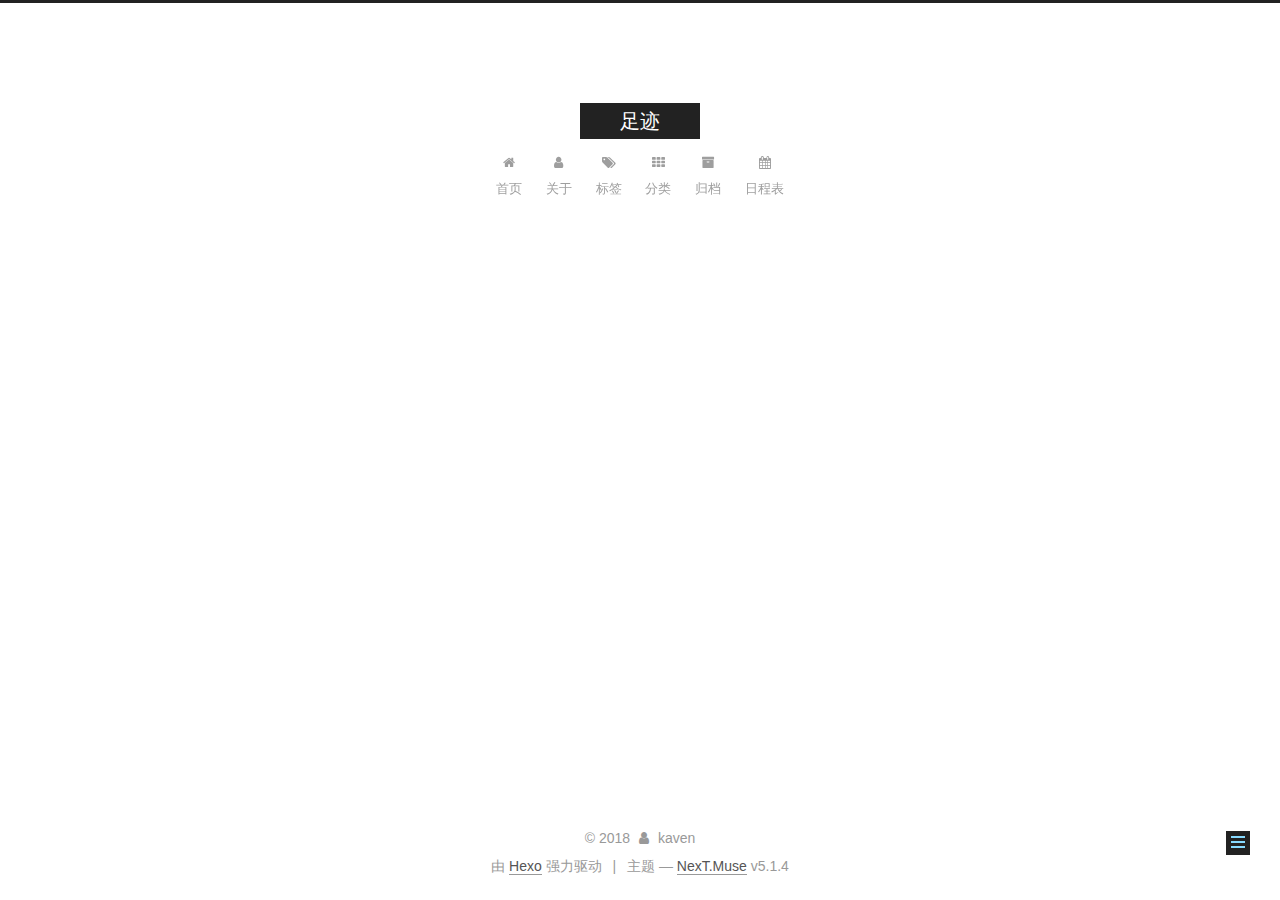
==== commit c94b0d03: "Site updated: 2018-08-20 09:52:24" ====
--- a/about/index.html
+++ b/about/index.html
@@ -5,7 +5,7 @@
   
 
 
-<html class="theme-next muse use-motion" lang="">
+<html class="theme-next muse use-motion" lang="zh-Hans">
 <head>
   <meta charset="UTF-8"/>
 <meta http-equiv="X-UA-Compatible" content="IE=edge" />
@@ -79,17 +79,17 @@
 
 
 
-<meta name="description" content="关于我一个学习编程的小学生">
+<meta name="description" content="关于我哈哈哈">
 <meta property="og:type" content="website">
 <meta property="og:title" content="about">
 <meta property="og:url" content="http://yoursite.com/about/index.html">
-<meta property="og:site_name" content="Hexo">
-<meta property="og:description" content="关于我一个学习编程的小学生">
-<meta property="og:locale" content="default">
-<meta property="og:updated_time" content="2018-08-17T09:04:21.323Z">
+<meta property="og:site_name" content="足迹">
+<meta property="og:description" content="关于我哈哈哈">
+<meta property="og:locale" content="zh-Hans">
+<meta property="og:updated_time" content="2018-08-20T01:51:56.686Z">
 <meta name="twitter:card" content="summary">
 <meta name="twitter:title" content="about">
-<meta name="twitter:description" content="关于我一个学习编程的小学生">
+<meta name="twitter:description" content="关于我哈哈哈">
 
 
 
@@ -105,7 +105,7 @@
     motion: {"enable":true,"async":false,"transition":{"post_block":"fadeIn","post_header":"slideDownIn","post_body":"slideDownIn","coll_header":"slideLeftIn","sidebar":"slideUpIn"}},
     duoshuo: {
       userId: '0',
-      author: 'Author'
+      author: '博主'
     },
     algolia: {
       applicationID: '',
@@ -125,7 +125,7 @@
 
 
 
-  <title>about | Hexo</title>
+  <title>about | 足迹</title>
   
 
 
@@ -137,7 +137,7 @@
 
 </head>
 
-<body itemscope itemtype="http://schema.org/WebPage" lang="default">
+<body itemscope itemtype="http://schema.org/WebPage" lang="zh-Hans">
 
   
   
@@ -155,7 +155,7 @@
     <div class="custom-logo-site-title">
       <a href="/"  class="brand" rel="start">
         <span class="logo-line-before"><i></i></span>
-        <span class="site-title">Hexo</span>
+        <span class="site-title">足迹</span>
         <span class="logo-line-after"><i></i></span>
       </a>
     </div>
@@ -185,7 +185,7 @@
             
               <i class="menu-item-icon fa fa-fw fa-home"></i> <br />
             
-            Home
+            首页
           </a>
         </li>
       
@@ -195,7 +195,7 @@
             
               <i class="menu-item-icon fa fa-fw fa-user"></i> <br />
             
-            About
+            关于
           </a>
         </li>
       
@@ -205,7 +205,7 @@
             
               <i class="menu-item-icon fa fa-fw fa-tags"></i> <br />
             
-            Tags
+            标签
           </a>
         </li>
       
@@ -215,7 +215,7 @@
             
               <i class="menu-item-icon fa fa-fw fa-th"></i> <br />
             
-            Categories
+            分类
           </a>
         </li>
       
@@ -225,7 +225,7 @@
             
               <i class="menu-item-icon fa fa-fw fa-archive"></i> <br />
             
-            Archives
+            归档
           </a>
         </li>
       
@@ -235,7 +235,7 @@
             
               <i class="menu-item-icon fa fa-fw fa-calendar"></i> <br />
             
-            Schedule
+            日程表
           </a>
         </li>
       
@@ -277,7 +277,7 @@
       <div class="post-body">
         
         
-          <h2 id="关于我"><a href="#关于我" class="headerlink" title="关于我"></a>关于我</h2><p>一个学习编程的小学生</p>
+          <h4 id="关于我"><a href="#关于我" class="headerlink" title="关于我"></a>关于我</h4><p>哈哈哈</p>
 
         
       </div>
@@ -322,10 +322,10 @@
       
         <ul class="sidebar-nav motion-element">
           <li class="sidebar-nav-toc sidebar-nav-active" data-target="post-toc-wrap">
-            Table of Contents
+            文章目录
           </li>
           <li class="sidebar-nav-overview" data-target="site-overview-wrap">
-            Overview
+            站点概览
           </li>
         </ul>
       
@@ -334,7 +334,7 @@
         <div class="site-overview">
           <div class="site-author motion-element" itemprop="author" itemscope itemtype="http://schema.org/Person">
             
-              <p class="site-author-name" itemprop="name">John Doe</p>
+              <p class="site-author-name" itemprop="name">kaven</p>
               <p class="site-description motion-element" itemprop="description"></p>
           </div>
 
@@ -346,7 +346,7 @@
                 <a href="/archives/">
               
                   <span class="site-state-item-count">2</span>
-                  <span class="site-state-item-name">posts</span>
+                  <span class="site-state-item-name">日志</span>
                 </a>
               </div>
             
@@ -392,7 +392,7 @@
             
 
             
-              <div class="post-toc-content"><ol class="nav"><li class="nav-item nav-level-2"><a class="nav-link" href="#关于我"><span class="nav-number">1.</span> <span class="nav-text">关于我</span></a></li></ol></div>
+              <div class="post-toc-content"><ol class="nav"><li class="nav-item nav-level-4"><a class="nav-link" href="#关于我"><span class="nav-number">1.</span> <span class="nav-text">关于我</span></a></li></ol></div>
             
 
           </div>
@@ -422,7 +422,7 @@
 </div>
 
 
-  <div class="powered-by">Powered by <a class="theme-link" target="_blank" href="https://hexo.io">Hexo</a></div>
+  <div class="powered-by">由 <a class="theme-link" target="_blank" href="https://hexo.io">Hexo</a> 强力驱动</div>
 
 
 
@@ -430,7 +430,7 @@
 
 
 
-  <div class="theme-info">Theme &mdash; <a class="theme-link" target="_blank" href="https://github.com/iissnan/hexo-theme-next">NexT.Muse</a> v5.1.4</div>
+  <div class="theme-info">主题 &mdash; <a class="theme-link" target="_blank" href="https://github.com/iissnan/hexo-theme-next">NexT.Muse</a> v5.1.4</div>
 
 
 
--- a/css/main.css
+++ b/css/main.css
@@ -1822,7 +1822,7 @@
   width: 4px;
   height: 4px;
   border-radius: 50%;
-  background: #955e9c;
+  background: #cb9398;
 }
 .links-of-blogroll {
   font-size: 13px;
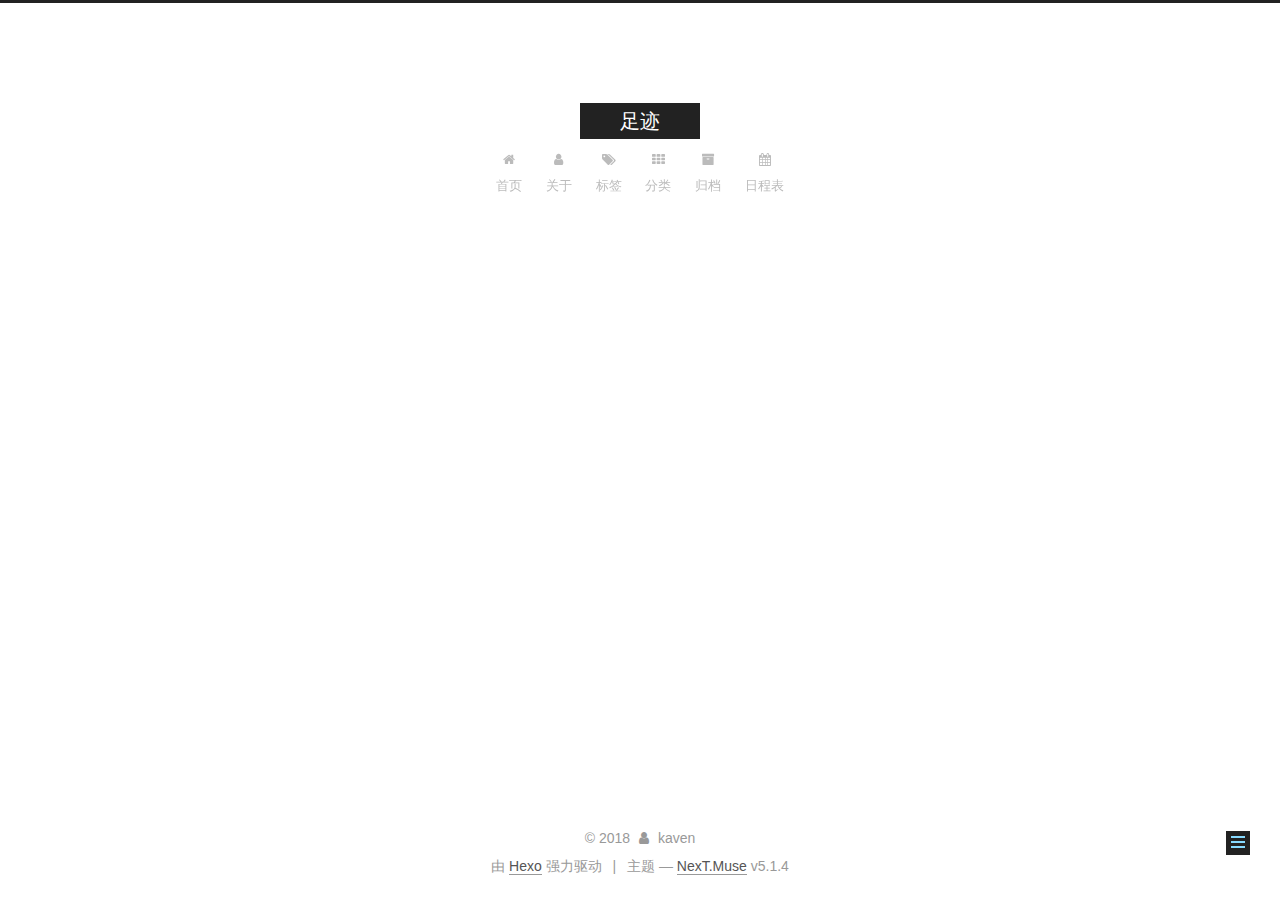
==== commit 0300e821: "Site updated: 2018-08-20 10:13:01" ====
--- a/about/index.html
+++ b/about/index.html
@@ -345,7 +345,7 @@
               
                 <a href="/archives/">
               
-                  <span class="site-state-item-count">2</span>
+                  <span class="site-state-item-count">1</span>
                   <span class="site-state-item-name">日志</span>
                 </a>
               </div>
--- a/css/main.css
+++ b/css/main.css
@@ -1822,7 +1822,7 @@
   width: 4px;
   height: 4px;
   border-radius: 50%;
-  background: #cb9398;
+  background: #70ffff;
 }
 .links-of-blogroll {
   font-size: 13px;
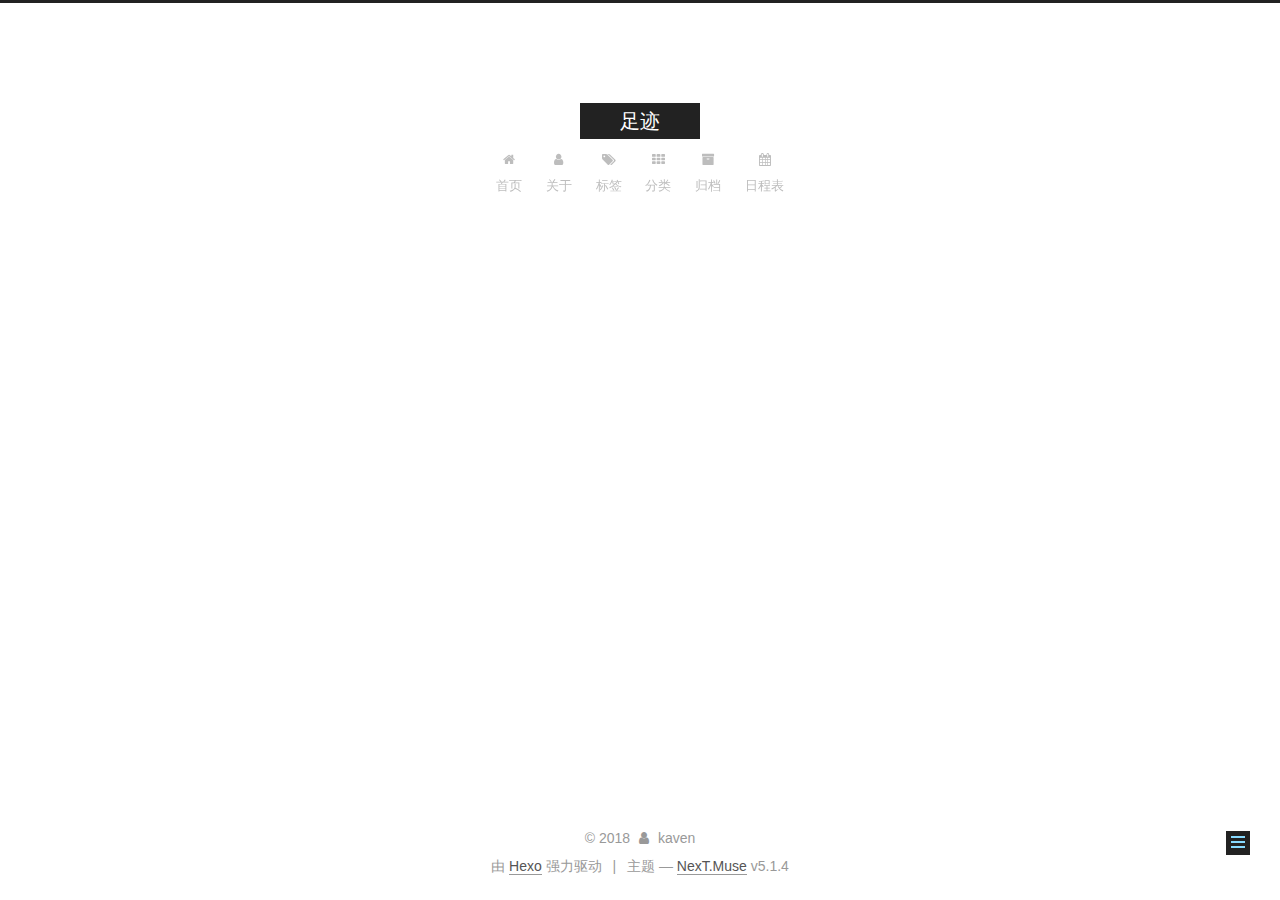
==== commit 140df76b: "Site updated: 2018-08-20 10:21:53" ====
--- a/about/index.html
+++ b/about/index.html
@@ -40,29 +40,29 @@
 
   
   
-  <link href="/lib/fancybox/source/jquery.fancybox.css?v=2.1.5" rel="stylesheet" type="text/css" />
-
-
-
-
-
-
-
-<link href="/lib/font-awesome/css/font-awesome.min.css?v=4.6.2" rel="stylesheet" type="text/css" />
-
-<link href="/css/main.css?v=5.1.4" rel="stylesheet" type="text/css" />
-
-
-  <link rel="apple-touch-icon" sizes="180x180" href="/images/apple-touch-icon-next.png?v=5.1.4">
-
-
-  <link rel="icon" type="image/png" sizes="32x32" href="/images/favicon-32x32-next.png?v=5.1.4">
-
-
-  <link rel="icon" type="image/png" sizes="16x16" href="/images/favicon-16x16-next.png?v=5.1.4">
-
-
-  <link rel="mask-icon" href="/images/logo.svg?v=5.1.4" color="#222">
+  <link href="../lib/fancybox/source/jquery.fancybox.css?v=2.1.5" rel="stylesheet" type="text/css" />
+
+
+
+
+
+
+
+<link href="../lib/font-awesome/css/font-awesome.min.css?v=4.6.2" rel="stylesheet" type="text/css" />
+
+<link href="../css/main.css?v=5.1.4" rel="stylesheet" type="text/css" />
+
+
+  <link rel="apple-touch-icon" sizes="180x180" href="../images/apple-touch-icon-next.png?v=5.1.4">
+
+
+  <link rel="icon" type="image/png" sizes="32x32" href="../images/favicon-32x32-next.png?v=5.1.4">
+
+
+  <link rel="icon" type="image/png" sizes="16x16" href="../images/favicon-16x16-next.png?v=5.1.4">
+
+
+  <link rel="mask-icon" href="../images/logo.svg?v=5.1.4" color="#222">
 
 
 
@@ -181,7 +181,7 @@
       
         
         <li class="menu-item menu-item-home">
-          <a href="/" rel="section">
+          <a href="" rel="section">
             
               <i class="menu-item-icon fa fa-fw fa-home"></i> <br />
             
@@ -191,7 +191,7 @@
       
         
         <li class="menu-item menu-item-about">
-          <a href="/about/" rel="section">
+          <a href="" rel="section">
             
               <i class="menu-item-icon fa fa-fw fa-user"></i> <br />
             
@@ -201,7 +201,7 @@
       
         
         <li class="menu-item menu-item-tags">
-          <a href="/tags/" rel="section">
+          <a href="" rel="section">
             
               <i class="menu-item-icon fa fa-fw fa-tags"></i> <br />
             
@@ -211,7 +211,7 @@
       
         
         <li class="menu-item menu-item-categories">
-          <a href="/categories/" rel="section">
+          <a href="" rel="section">
             
               <i class="menu-item-icon fa fa-fw fa-th"></i> <br />
             
@@ -221,7 +221,7 @@
       
         
         <li class="menu-item menu-item-archives">
-          <a href="/archives/" rel="section">
+          <a href="" rel="section">
             
               <i class="menu-item-icon fa fa-fw fa-archive"></i> <br />
             
@@ -231,7 +231,7 @@
       
         
         <li class="menu-item menu-item-schedule">
-          <a href="/schedule/" rel="section">
+          <a href="" rel="section">
             
               <i class="menu-item-icon fa fa-fw fa-calendar"></i> <br />
             
@@ -343,9 +343,9 @@
             
               <div class="site-state-item site-state-posts">
               
-                <a href="/archives/">
+                <a href="../archives/">
               
-                  <span class="site-state-item-count">1</span>
+                  <span class="site-state-item-count">2</span>
                   <span class="site-state-item-name">日志</span>
                 </a>
               </div>
@@ -489,57 +489,57 @@
 
   
   
-    <script type="text/javascript" src="/lib/jquery/index.js?v=2.1.3"></script>
-  
-
-  
-  
-    <script type="text/javascript" src="/lib/fastclick/lib/fastclick.min.js?v=1.0.6"></script>
-  
-
-  
-  
-    <script type="text/javascript" src="/lib/jquery_lazyload/jquery.lazyload.js?v=1.9.7"></script>
-  
-
-  
-  
-    <script type="text/javascript" src="/lib/velocity/velocity.min.js?v=1.2.1"></script>
-  
-
-  
-  
-    <script type="text/javascript" src="/lib/velocity/velocity.ui.min.js?v=1.2.1"></script>
-  
-
-  
-  
-    <script type="text/javascript" src="/lib/fancybox/source/jquery.fancybox.pack.js?v=2.1.5"></script>
-  
-
-
-  
-
-
-  <script type="text/javascript" src="/js/src/utils.js?v=5.1.4"></script>
-
-  <script type="text/javascript" src="/js/src/motion.js?v=5.1.4"></script>
-
-
-
-  
-  
-
-  
-  <script type="text/javascript" src="/js/src/scrollspy.js?v=5.1.4"></script>
-<script type="text/javascript" src="/js/src/post-details.js?v=5.1.4"></script>
-
-
-
-  
-
-
-  <script type="text/javascript" src="/js/src/bootstrap.js?v=5.1.4"></script>
+    <script type="text/javascript" src="../lib/jquery/index.js?v=2.1.3"></script>
+  
+
+  
+  
+    <script type="text/javascript" src="../lib/fastclick/lib/fastclick.min.js?v=1.0.6"></script>
+  
+
+  
+  
+    <script type="text/javascript" src="../lib/jquery_lazyload/jquery.lazyload.js?v=1.9.7"></script>
+  
+
+  
+  
+    <script type="text/javascript" src="../lib/velocity/velocity.min.js?v=1.2.1"></script>
+  
+
+  
+  
+    <script type="text/javascript" src="../lib/velocity/velocity.ui.min.js?v=1.2.1"></script>
+  
+
+  
+  
+    <script type="text/javascript" src="../lib/fancybox/source/jquery.fancybox.pack.js?v=2.1.5"></script>
+  
+
+
+  
+
+
+  <script type="text/javascript" src="../js/src/utils.js?v=5.1.4"></script>
+
+  <script type="text/javascript" src="../js/src/motion.js?v=5.1.4"></script>
+
+
+
+  
+  
+
+  
+  <script type="text/javascript" src="../js/src/scrollspy.js?v=5.1.4"></script>
+<script type="text/javascript" src="../js/src/post-details.js?v=5.1.4"></script>
+
+
+
+  
+
+
+  <script type="text/javascript" src="../js/src/bootstrap.js?v=5.1.4"></script>
 
 
 
--- a/css/main.css
+++ b/css/main.css
@@ -1822,7 +1822,7 @@
   width: 4px;
   height: 4px;
   border-radius: 50%;
-  background: #70ffff;
+  background: #20347f;
 }
 .links-of-blogroll {
   font-size: 13px;
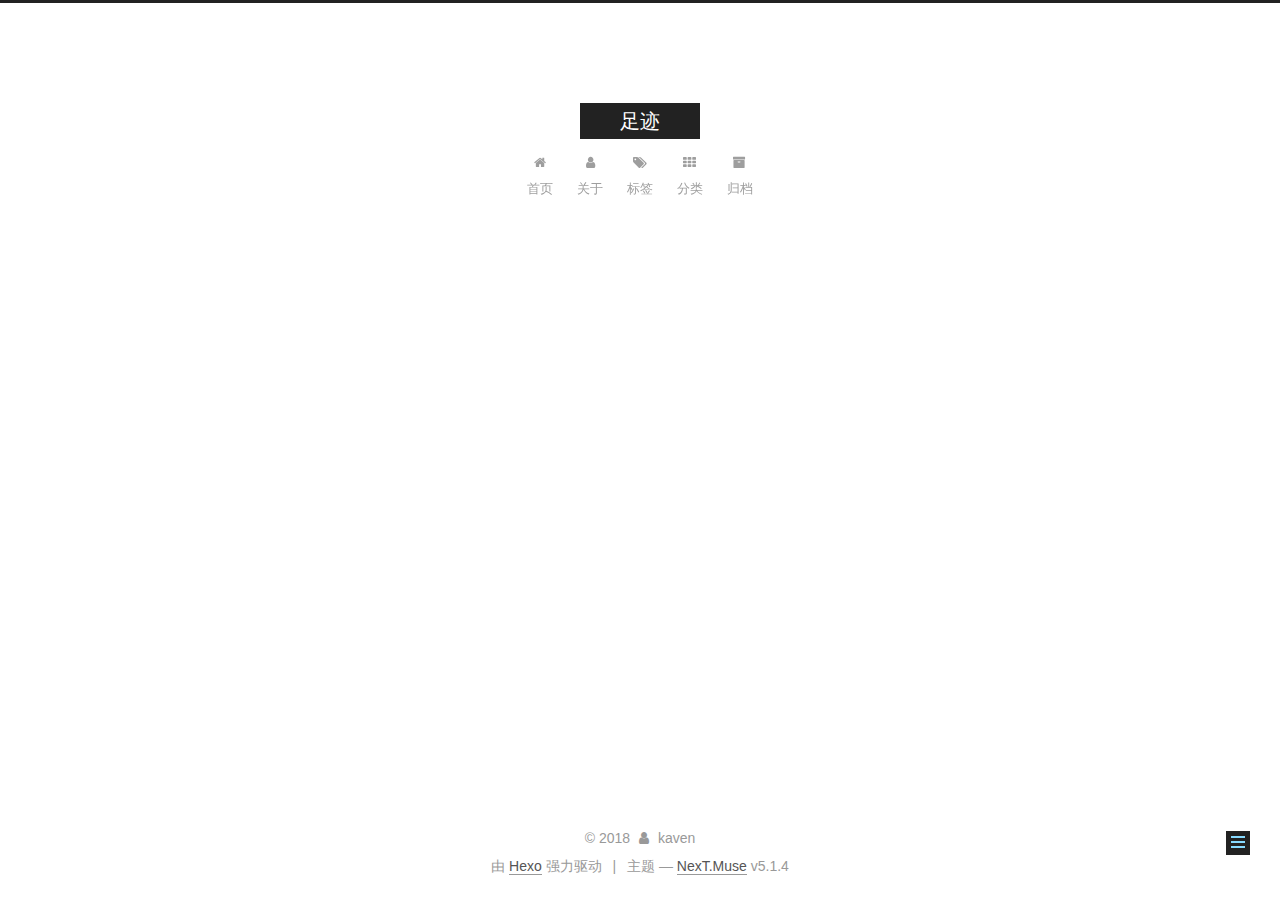
==== commit 49af2606: "Site updated: 2018-08-20 10:48:19" ====
--- a/about/index.html
+++ b/about/index.html
@@ -229,16 +229,6 @@
           </a>
         </li>
       
-        
-        <li class="menu-item menu-item-schedule">
-          <a href="" rel="section">
-            
-              <i class="menu-item-icon fa fa-fw fa-calendar"></i> <br />
-            
-            日程表
-          </a>
-        </li>
-      
 
       
     </ul>
--- a/css/main.css
+++ b/css/main.css
@@ -1822,7 +1822,7 @@
   width: 4px;
   height: 4px;
   border-radius: 50%;
-  background: #20347f;
+  background: #5714ff;
 }
 .links-of-blogroll {
   font-size: 13px;
